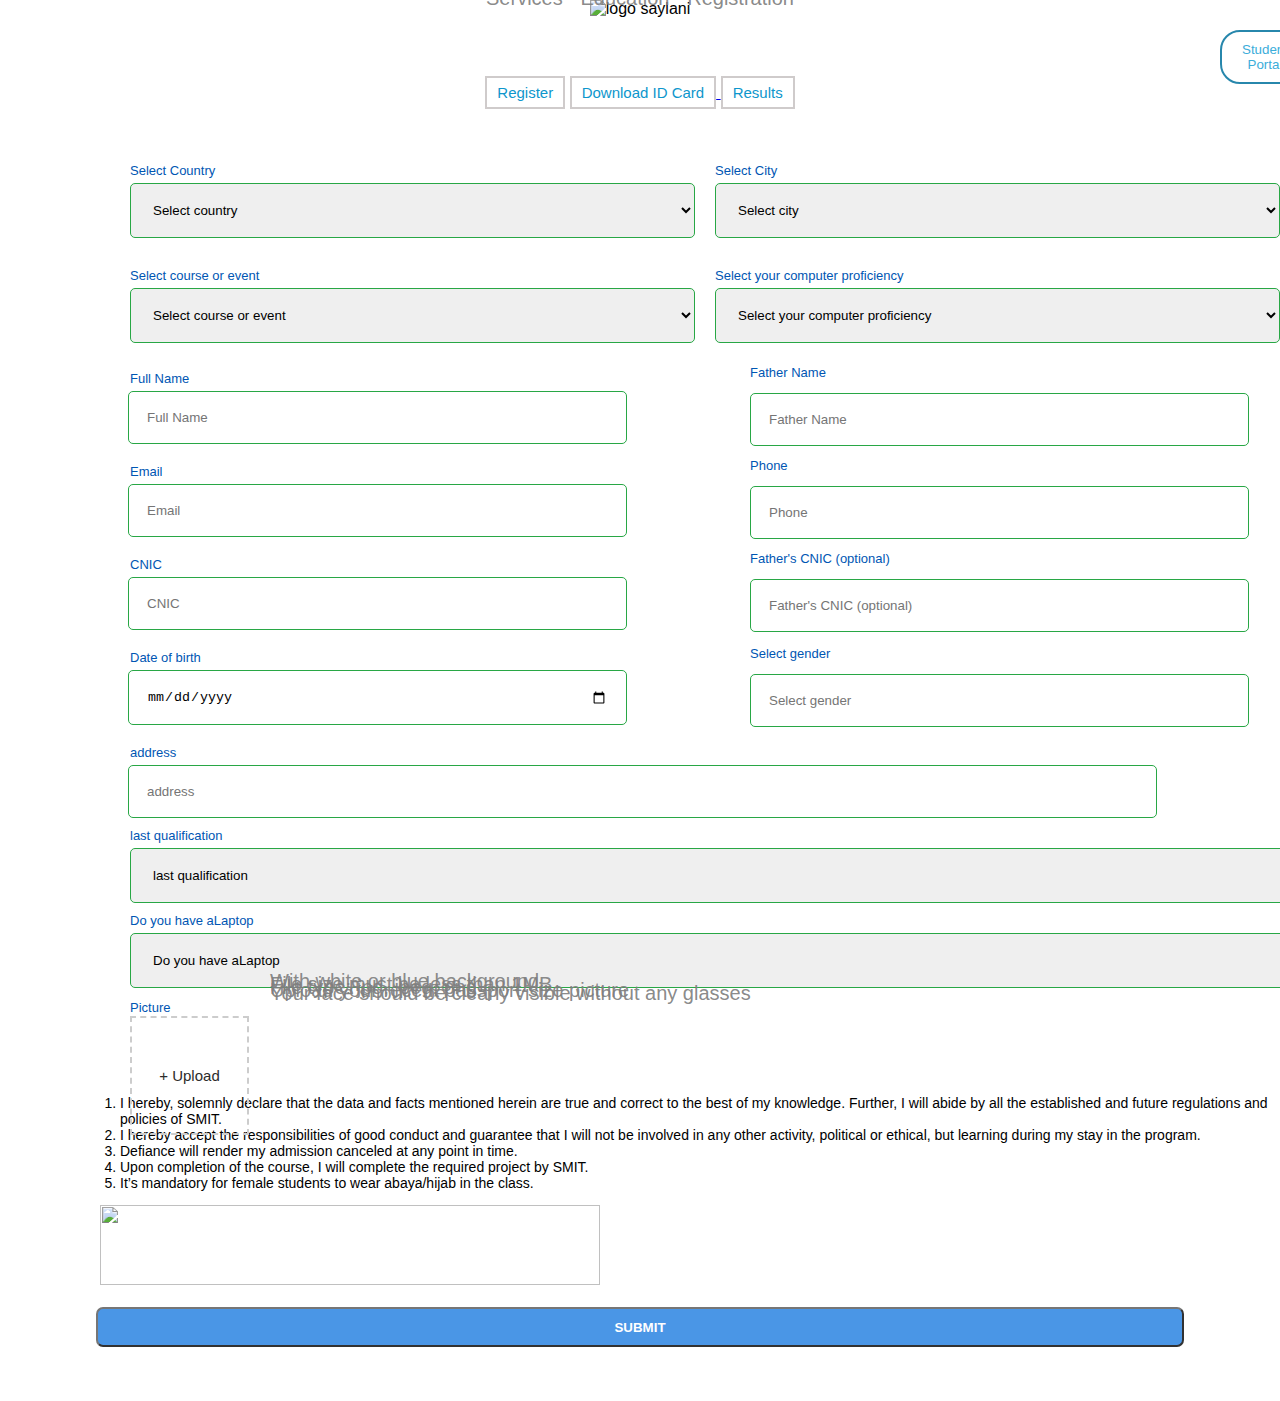
==== index.html @ 34a6d7d0 "Add files via upload" ====
<!DOCTYPE html>
<html lang="en">
<head>
    <meta charset="UTF-8">
    <meta name="viewport" content="width=device-width, initial-scale=1.0">
    <title>Document</title>
    <style>
        html, body {
    overflow-x: hidden;
    margin: 0;
    padding: 0;
    width: 100%;
        }
        body{
    /* font-family: Arial, sans-serif; */
    font-family: 'Poppins', sans-serif;
}
        img{
            height: 200px;
            width: 300px;
           
        }
       h2{
        font-family: 'Lucida Sans', 'Lucida Sans Regular', 'Lucida Grande', 'Lucida Sans Unicode', Geneva, Verdana, sans-serif;
    font-size:30px;
   padding-top:-3px;
   margin-top: -68px;
   color: rgb(31, 25, 25);
    }
    p{
        color: rgba(128, 128, 128, 0.93);
        font-size:20px;
        font-family: 'Lucida Sans', 'Lucida Sans Regular', 'Lucida Grande', 'Lucida Sans Unicode', Geneva, Verdana, sans-serif;
        padding-left: -20px;
        margin-top: -40px;
    } 
.one{
 position: absolute;
  margin-top: -110px;
  padding-left: 200px;
   cursor: pointer;
}
.two{
    position: absolute;
  margin-top: -100px;
  padding-left: 280px;
   cursor: pointer;
}
.three{
    height: 45px;
    width: 40px;
    position: absolute;
   cursor: pointer;
    margin-top: -100px;
  padding-left: 350px;
}
.button-container {
    display: flex;
    justify-content: center; 
    gap: 20px; 
    margin-top: 20px; 
}
.ab{
    padding: 10px 20px;
   background-color: white;
   color: rgb(59, 173, 218);
    border: 2px solid rgb(39, 135, 172);
    border-radius: 20px;
    cursor: pointer;
   margin-left: 1220px;
   
}
hr{
color: rgb(167, 158, 158);
width: 1300px;
}
.o1{
    background-color: white;
    font-size: 15px;
    color:rgb(13, 150, 204);
    padding:6px;
    padding-left:10px;
    padding-right:10px;
   margin-top: -70px;
   border:rgb(207, 203, 203) solid 2px;
  font-family: 'Lucida Sans', 'Lucida Sans Regular', 'Lucida Grande', 'Lucida Sans Unicode', Geneva, Verdana, sans-serif;
}
.o1:active{
    color: green;
}
.t2{
    background-color: white;
    font-size:15px;
    color:rgb(13, 150, 204);
    padding:6px;
    padding-left:10px;
    padding-right:10px;
   margin-top: -70px;
   border:rgb(207, 203, 203) solid 2px;
  font-family: 'Lucida Sans', 'Lucida Sans Regular', 'Lucida Grande', 'Lucida Sans Unicode', Geneva, Verdana, sans-serif;
}
.o2:active{
    color: green;
}
.t3{
    background-color: white;
    font-size:15px;
    color:rgb(13, 150, 204);
    padding:6px;
    padding-left:10px;
    padding-right:10px;
   margin-top: -70px;
   border:rgb(207, 203, 203) solid 2px;
  font-family: 'Lucida Sans', 'Lucida Sans Regular', 'Lucida Grande', 'Lucida Sans Unicode', Geneva, Verdana, sans-serif;
}
.o3:active{
    color: green;
}
.form-container {
    display: grid;
    grid-template-columns: 1fr 1fr; /* Two columns */
    gap: 20px; /* Space between columns */
    max-width: 1200px;
    margin: auto;
    margin-left: 130px;
}

.form-group {
    display: flex;
    flex-direction: column;
    margin-bottom: 10px;
}
label {
    margin-bottom: 5px;
    color: #0056b3;
    font-size: small;
}
select {
    padding: 18px;
    border: 1px solid green;
    border-radius: 5px;
}
input{
    margin-left: 128px;
    display: flex;
    flex-direction: column;
    width: 36%;
    padding: 18px;
    border: 1px solid green;
    border-radius: 5px;
}
.label
{
    margin-left: 130px;
}

.form-group input,
.form-group select
 {
    padding: 18px;
    border: 1px solid #28a745;
    border-radius: 5px;
    /* width: 100%; */
}
#fatherName{
    display: grid;
    grid-template-columns: 1fr 1fr; /* Two columns */
    gap: 20px; /* Space between columns */
    max-width: 1000px;
    margin: auto;
    margin-left: 750px;
}
#label1{
     flex-direction: column; 
     display: flex; 
     margin-left: 750px;
     margin-top: -89px;
}
#address{
    width: 215%;
}

#qualification{
    width: 206%;

}
.upload-container {
    display: flex;
    align-items: center;
    gap: 20px;
}
.upload-box {
    width: 115px;
    height: 115px;
    border: 2px dashed #ccc;
    display: flex;
    align-items: center;
    justify-content: center;
    font-size: 15px;
    color: #2c2b2b;
    position: relative;
    margin-left: 130px;
}
.upload-box input {
   position: absolute;
    /* width: 100%; */
    /* height: 100%; */
    opacity: 0;
    cursor: pointer;
}
.upload-instructions {
    font-size: 10px;
    color: #333;
    margin-left: 250px; 
    margin-top: -150px;
    padding: 20px;
}

ol{
    margin-left: 80px;
    font-size: 14px;
}
.robot{
    margin-left: 100px;
    width: 500px;
    height: 80px;
}
.button4{
     background-color: #1e7ce1;
     color: white;
     font-weight: bold;
     width: 85% ;
     height: 40px ;
     border-radius: 7px;
     opacity: 0.8;
}


    </style>
</head>
<body>
    <div>
    <center>
    <img src="./saylani logo.jpg" alt="logo saylani">
   
    <h2>Registration Form - SMIT</h2><br>

    <p>Services - Education - Registration</p>
</center>

</div>
<div>
     <a href="https://www.facebook.com/saylani.smit" >
     <img class="one" src="./Screenshot 2025-02-19 182832.png"  style="width:65px; height:65px;" >
     </a>
     <a href="https://www.instagram.com/saylanimassittraining">
        <img class="two" src="./instagram-logo_1080029-106.avif"  style="width:40px; height:45px;">
        </a>
        <a href="https://www.youtube.com/@SaylaniMassITTraining">
            <img  class=three src="./youtube-logo_1080029-105.avif" >
        </a>
    
    </div>
    <!-- <hr> -->
     <div class="button container">
    <button class="ab">Student Portal</button>
    <center>
        <a href="./index.html">
    <button class="o1">Register</button></a>
    <a href="./DownloadID.html">
        <button class="t2">Download ID Card </button>
    </a>
    <a href="results.html">
        <button class="t3">Results</button>
    </a>
    </center>
    </div>
    <br><br><br>
    <form >
             <div class="form-container">
                <div class="form-group">
                    <label for="country">Select Country</label>
                    <select id="country">
                        <option>Select country</option>
                        <option>Pakistan</option>
                        <option>Turkey</option>
                    </select>
                </div>
            
                <div class="form-group">
                    <label for="city">Select City</label>
                    <select id="city">
                        <option>Select city</option>
                        <option>Karachi</option>
                        <option>Lahore</option>
                    </select>
                </div>
            
                <div class="form-group">
                    <label for="course">Select course or event</label>
                    <select id="course">
                        <option>Select course or event</option>
                    </select>
                </div>
            
                <div class="form-group">
                    <label for="proficiency">Select your computer proficiency</label>
                    <select id="proficiency">
                        <option>Select your computer proficiency</option>
                        <option>none</option>
                        <option>beginner</option>
                        <option >intermediate</option>
                        <option >advanced</option>
                    </select>
                </div>
            </div>
            <br>
        
        <div class="form-container"></div>
        <div class="form-group">
            <label class="label" for="fullName">Full Name</label>
            <input type="text" id="fullName" placeholder="Full Name">
        </div>
        
        <div  class="form-group">
            <label id="label1" class="label" for="fatherName">Father Name</label>
            <input type="text" id="fatherName" placeholder="Father Name">
        </div>
        </div>
        
        
        <div class="form-container"></div>
        <div class="form-group">
            <label class="label" for="Email">Email</label>
            <input type="text" id="Email" placeholder="Email">
        </div>
        
        <div  class="form-group">
            <label id="label1" class="label" for="Phone">Phone</label>
            <input type="number" id="fatherName" placeholder="Phone">
        </div>
        </div>
        
        <div class="form-container"></div>
        <div class="form-group">
            <label class="label" for="CNIC">CNIC</label>
            <input type="number" id="Email" placeholder="CNIC">
        </div>
        
        <div  class="form-group">
            <label id="label1" class="label" for="Father's CNIC (optional)">Father's CNIC (optional)</label>
            <input type="number" id="fatherName" placeholder="Father's CNIC (optional)">
        </div>
        </div>
        
        <div class="form-container"></div>
        <div class="form-group">
            <label class="label" for="Date of birth">Date of birth</label>
            <input type="date" id="Date of birth" placeholder="mm/dd/yy">
        </div>
        <div  class="form-group">
            <label id="label1" class="label" for="Select gender">Select gender</label>
            <input type="text" id="fatherName" placeholder="Select gender">
        </div>
        </div>
        
        <div class="form-container"></div>
        <div class="form-group" id="address">
            <label class="label" for="address">address</label>
            <input type="text" id="fullName" placeholder="address">
        </div>
        
        <div class="form-container">
            <div class="form-group" id="qualification">
         <label for="last qualification">last qualification</label>
            <select id="last qualification">
            <option>last qualification</option>
            <option>Matric</option>
            <option>Intermediate</option>
            <option>Undergraduate</option>       
            <option>Graduate</option>
             <option>Masters</option>
             <option>PhD</option>
             <option>Other</option>
        </select>
            </div>
        </div>
        
        
        <div class="form-container">
            <div class="form-group" id="qualification">
                <label for="Do you have aLaptop">Do you have aLaptop</label>
                <select id="Do you have aLaptop">
                    <option>Do you have aLaptop</option>
                    <option>Yes</option>
                    <option>No</option>
                       
                </select>
            </div>
        </div>
        <label class="label" for="">Picture</label>
        <label for="profile-pic" class="upload-container">
            <div class="upload-box">
                <span>+ Upload</span>
                <input type="file" id="profile-pic" accept="image/jpeg, image/png">
            </div>
        </label>
        
        <div class="upload-instructions">
            <p>With white or blue background</p>
            <p>File size must be less than 1MB</p>
            <p>File type: jpg, jpeg, png</p>
            <p>Upload your recent passport-size picture</p>
            <p>Your face should be clearly visible without any glasses</p>
        </div> 
            <br><br>
            <ol>
                <li>I hereby, solemnly declare that the data and facts mentioned herein are true and correct to the best of my knowledge. Further, I will abide by all the established and future regulations and policies of SMIT.</li>
                <li>I hereby accept the responsibilities of good conduct and guarantee that I will not be involved in any other activity, political or ethical, but learning during my stay in the program.</li>
                <li>Defiance will render my admission canceled at any point in time.</li>
                <li>Upon completion of the course, I will complete the required project by SMIT.</li>
                <li>It’s mandatory for female students to wear abaya/hijab in the class.</li>
            </ol>
        
            <img class="robot" src="./robot.gif" alt=""><br><br>
        
            <center><button class="button4">SUBMIT</button>
            </center>    
        </div>
        <br><br><br>
        </body>
        </html>
        
    </form>
</body>
</html>
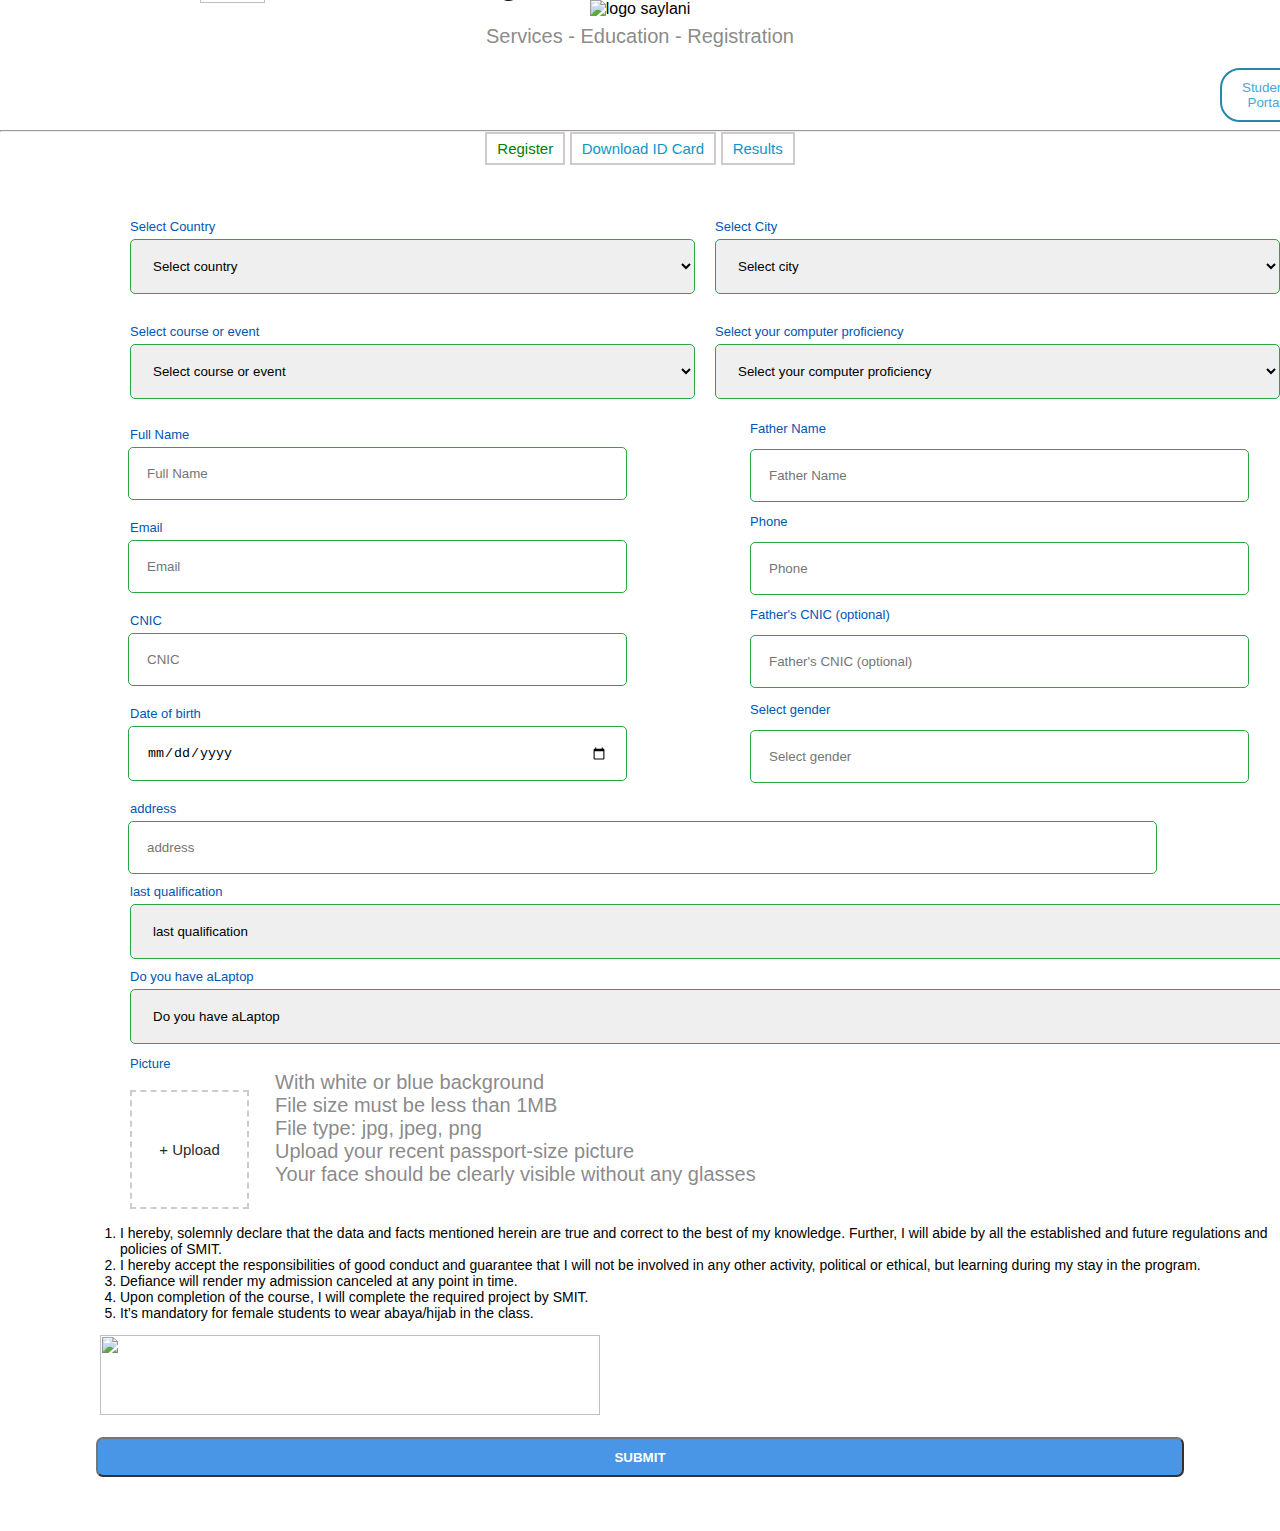
==== commit 34366966: "Add files via upload" ====
--- a/index.html
+++ b/index.html
@@ -24,25 +24,26 @@
         font-family: 'Lucida Sans', 'Lucida Sans Regular', 'Lucida Grande', 'Lucida Sans Unicode', Geneva, Verdana, sans-serif;
     font-size:30px;
    padding-top:-3px;
-   margin-top: -68px;
+   margin-top: -50px;
    color: rgb(31, 25, 25);
     }
     p{
         color: rgba(128, 128, 128, 0.93);
         font-size:20px;
         font-family: 'Lucida Sans', 'Lucida Sans Regular', 'Lucida Grande', 'Lucida Sans Unicode', Geneva, Verdana, sans-serif;
-        padding-left: -20px;
-        margin-top: -40px;
+        margin-top: -20px;
+        
     } 
 .one{
- position: absolute;
-  margin-top: -110px;
+ 
+  position: absolute;
+  margin-top: -130px;
   padding-left: 200px;
    cursor: pointer;
 }
 .two{
     position: absolute;
-  margin-top: -100px;
+  margin-top: -120px;
   padding-left: 280px;
    cursor: pointer;
 }
@@ -50,26 +51,42 @@
     height: 45px;
     width: 40px;
     position: absolute;
+ 
    cursor: pointer;
-    margin-top: -100px;
+    margin-top: -120px;
   padding-left: 350px;
 }
 .button-container {
-    display: flex;
+ display: flex;
     justify-content: center; 
-    gap: 20px; 
-    margin-top: 20px; 
+    gap: 10px; 
+    margin-top: 20px;  
+    
+    
 }
 .ab{
-    padding: 10px 20px;
+    /* position: fixed; */
+    /* top: 10px;
+    right: 20px;
+   padding: 10px;
+    color:rgb(39, 135, 172);
+    border: 2px solid rgb(39, 135, 172);
+    border-radius: 20px;
+    font-weight: bold;
+    margin-left: 1220px;   */
+     padding: 10px 20px;
    background-color: white;
    color: rgb(59, 173, 218);
     border: 2px solid rgb(39, 135, 172);
     border-radius: 20px;
     cursor: pointer;
    margin-left: 1220px;
+  
    
-}
+   
+   
+}
+
 hr{
 color: rgb(167, 158, 158);
 width: 1300px;
@@ -77,7 +94,7 @@
 .o1{
     background-color: white;
     font-size: 15px;
-    color:rgb(13, 150, 204);
+    color:green;
     padding:6px;
     padding-left:10px;
     padding-right:10px;
@@ -129,6 +146,7 @@
     display: flex;
     flex-direction: column;
     margin-bottom: 10px;
+   
 }
 label {
     margin-bottom: 5px;
@@ -209,11 +227,11 @@
     cursor: pointer;
 }
 .upload-instructions {
-    font-size: 10px;
+    font-size: 1px;
     color: #333;
-    margin-left: 250px; 
-    margin-top: -150px;
-    padding: 20px;
+    margin-left: 270px; 
+    margin-top: -128px;
+    padding: 5px;
 }
 
 ol{
@@ -234,6 +252,7 @@
      border-radius: 7px;
      opacity: 0.8;
 }
+
 
 
     </style>
@@ -261,18 +280,13 @@
         </a>
     
     </div>
-    <!-- <hr> -->
      <div class="button container">
     <button class="ab">Student Portal</button>
+    <hr>
     <center>
-        <a href="./index.html">
-    <button class="o1">Register</button></a>
-    <a href="./DownloadID.html">
-        <button class="t2">Download ID Card </button>
-    </a>
-    <a href="results.html">
-        <button class="t3">Results</button>
-    </a>
+    <button class="o1">Register</button>
+          <a href="./DownloadID.html"><button class="t2">Download ID Card</button></a> 
+    <a href="results.html"><button class="t3">Results</button></a>
     </center>
     </div>
     <br><br><br>
@@ -398,7 +412,8 @@
                 </select>
             </div>
         </div>
-        <label class="label" for="">Picture</label>
+         <label class="label" for="">Picture</label>
+         <br><br>
         <label for="profile-pic" class="upload-container">
             <div class="upload-box">
                 <span>+ Upload</span>
@@ -413,7 +428,7 @@
             <p>Upload your recent passport-size picture</p>
             <p>Your face should be clearly visible without any glasses</p>
         </div> 
-            <br><br>
+            
             <ol>
                 <li>I hereby, solemnly declare that the data and facts mentioned herein are true and correct to the best of my knowledge. Further, I will abide by all the established and future regulations and policies of SMIT.</li>
                 <li>I hereby accept the responsibilities of good conduct and guarantee that I will not be involved in any other activity, political or ethical, but learning during my stay in the program.</li>
@@ -424,13 +439,9 @@
         
             <img class="robot" src="./robot.gif" alt=""><br><br>
         
-            <center><button class="button4">SUBMIT</button>
-            </center>    
+            <center><button class="button4">SUBMIT</button></center>    
         </div>
         <br><br><br>
-        </body>
-        </html>
-        
     </form>
 </body>
 </html>